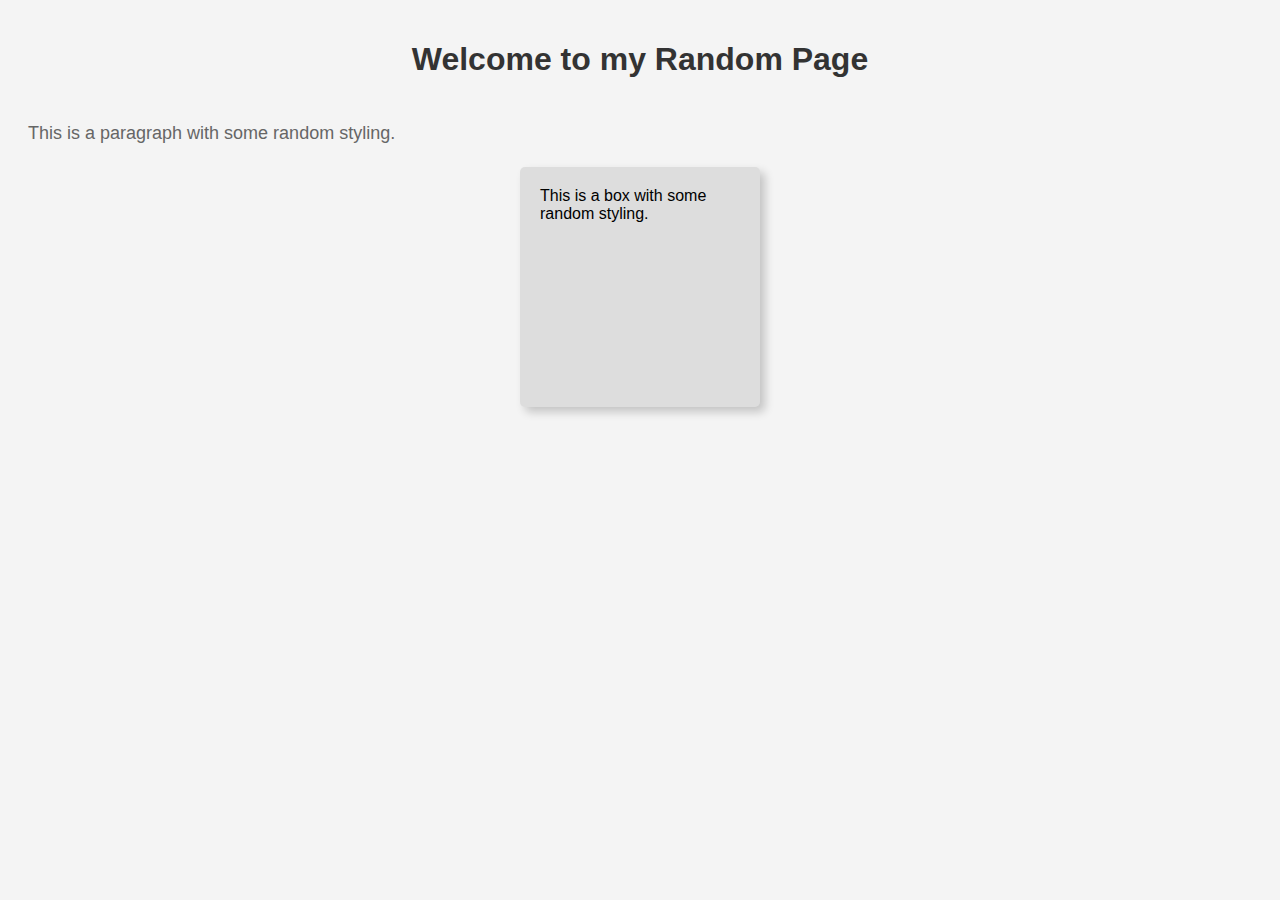
==== index.html @ 75b505ad "First rlease of Welcome to my Random Page" ====
<!DOCTYPE html>
<html>
<head>
	<title>Random HTML and CSS</title>
	<link rel="stylesheet" type="text/css" href="style.css">
</head>
<body>
	<h1>Welcome to my Random Page</h1>
	<p>This is a paragraph with some random styling.</p>
	<div class="box">This is a box with some random styling.</div>
</body>
</html>
---- style.css ----
body {
	background-color: #f4f4f4;
	font-family: Arial, sans-serif;
}

h1 {
	color: #333;
	text-align: center;
	padding: 20px;
}

p {
	font-size: 18px;
	color: #666;
	line-height: 1.5;
	margin: 20px;
}

.box {
	background-color: #ddd;
	width: 200px;
	height: 200px;
	margin: 20px auto;
	padding: 20px;
	border-radius: 5px;
	box-shadow: 5px 5px 10px rgba(0, 0, 0, 0.2);
}
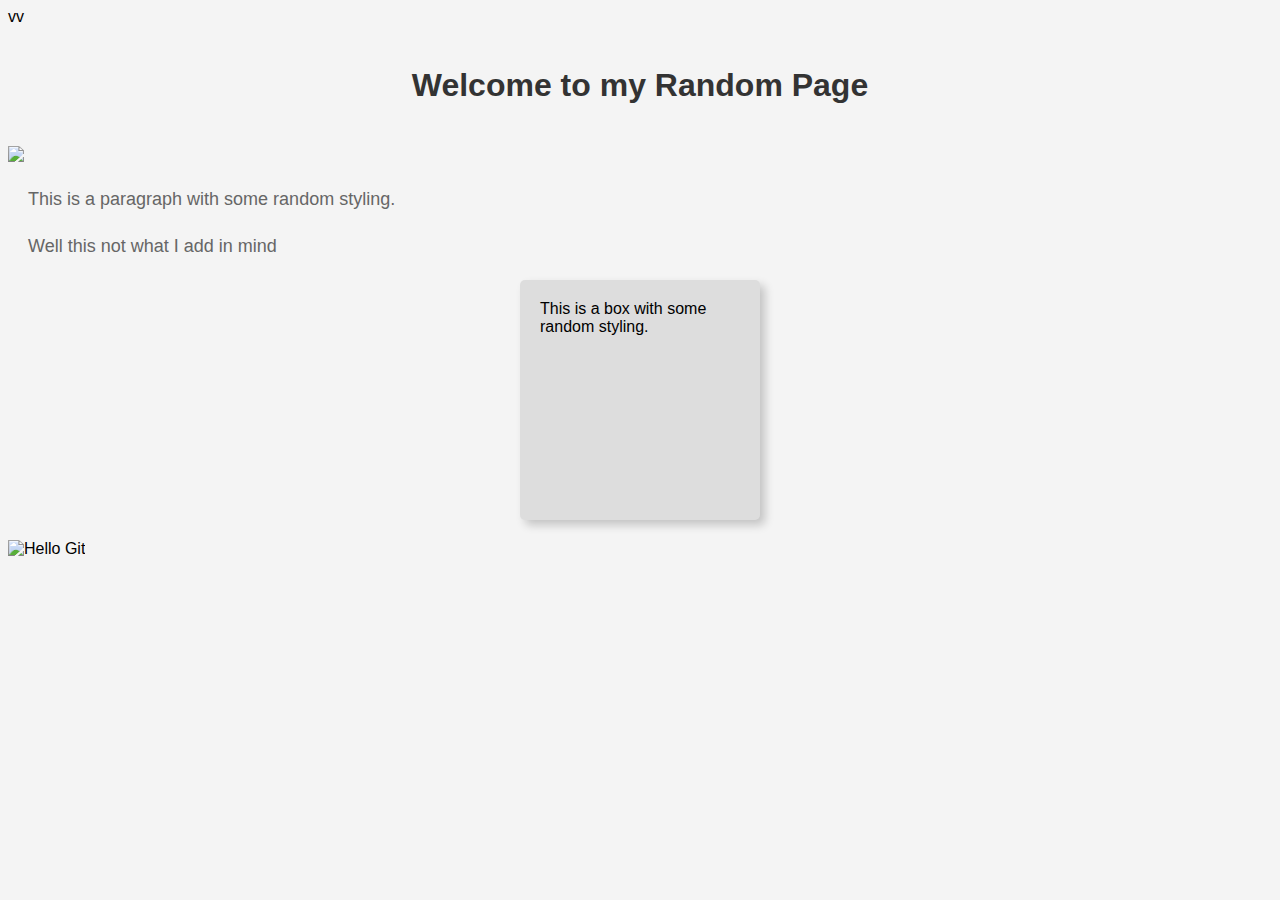
==== commit e22054f9: "added" ====
--- a/index.html
+++ b/index.html
@@ -1,12 +1,26 @@
 <!DOCTYPE html>
 <html>
-<head>
-	<title>Random HTML and CSS</title>
-	<link rel="stylesheet" type="text/css" href="style.css">
-</head>
-<body>
-	<h1>Welcome to my Random Page</h1>
-	<p>This is a paragraph with some random styling.</p>
-	<div class="box">This is a box with some random styling.</div>
-</body>
-</html>+  <head>
+    <title>Random HTML and CSS</title>
+    <link rel="stylesheet" type="text/css" href="style.css" /></head
+  >vv
+  <body>
+    <h1>Welcome to my Random Page</h1>
+    <div>
+      <img
+        src="modern website and landing page in figma, xd, or PSD format.jpeg"
+        style="width: 100%; max-width: 960px"
+      />
+    </div>
+    <p>This is a paragraph with some random styling.</p>
+    <p>Well this not what I add in mind</p>
+    <div class="box">This is a box with some random styling.</div>
+    <div>
+      <img
+        src="img_hello_git.jpg"
+        alt="Hello Git"
+        style="width: 100%; max-width: 640px"
+      />
+    </div>
+  </body>
+</html>
